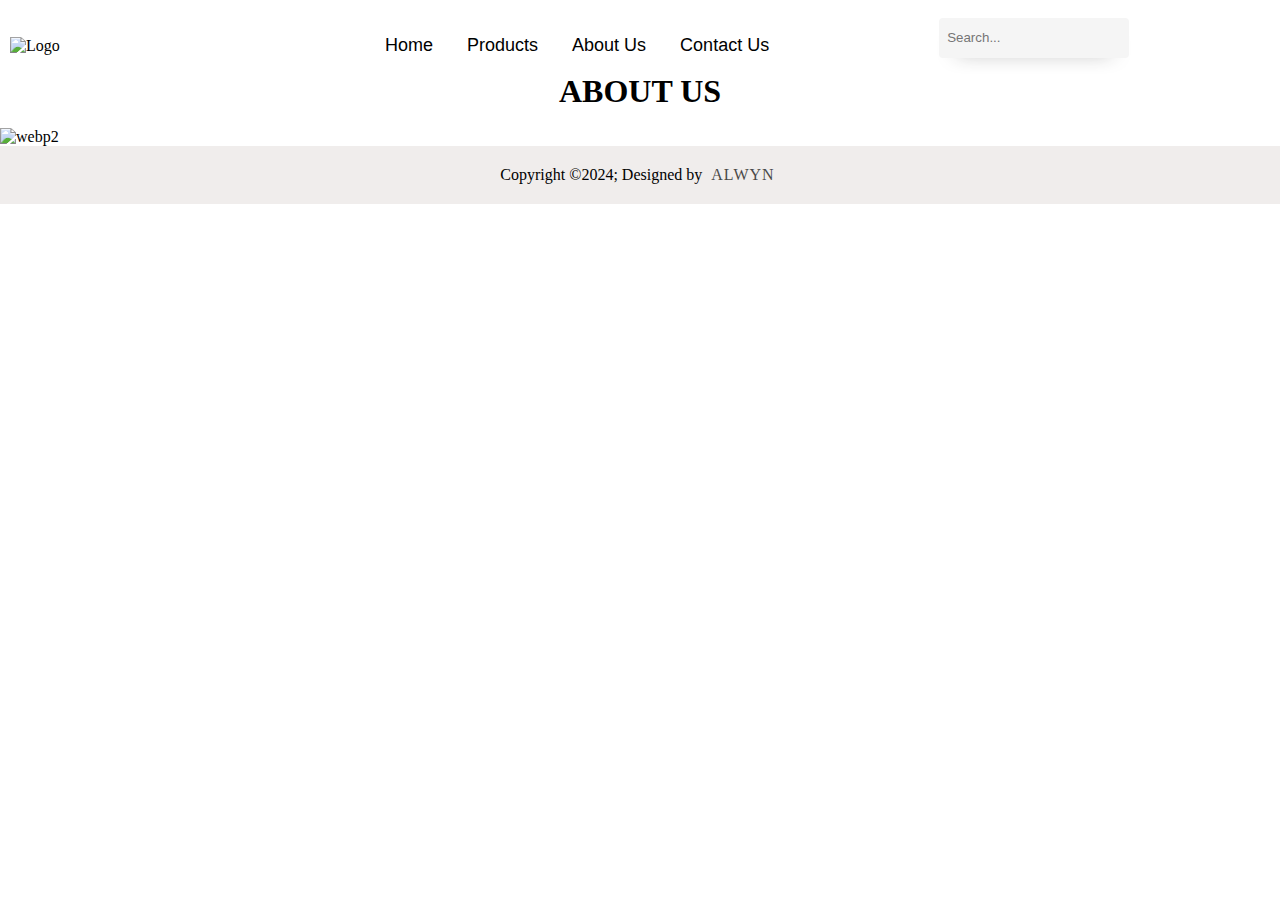
==== AboutUs.html @ 73773fb1 "Add files via upload" ====
<!DOCTYPE html>
<html lang="en">
<head> 
<meta charset="UTF-8">
<meta name="viewport" content="width=device-width, initial-scale=1.0">
<link rel="stylesheet" href="https://cdnjs.cloudflare.com/ajax/libs/font-awesome/5.15.4/css/all.min.css">
<link rel="stylesheet" href="styles.css">
<title>About Us</title> 
</head>

<body> 
<!--LOGO-->
<div class = "l">
</div><br>
<!--MENU SA TAAS-->
<nav class="links">
    <img src="rtad.png" alt="Logo">
    <ul>
        <li><a href="E_Home.html">Home</a></li>
        <li><a href="Products.html">Products</a></li>
        <li><a href="ContactUs.html">About Us</a></li>
		<li><a href="AboutUs.html">Contact Us</a></li>
    </ul>
    <input class="input" name="text" placeholder="Search..." type="search">
</nav>

<center><h1>ABOUT US</h1></center>
<br>

<img src="WEB HOME PAGE2.png" alt="webp2">

<footer>
    <div class="footerBottom">
        <p>Copyright &copy;2024; Designed by <span class="designer">ALWYN</span></p>
    </div>
</footer>

</body>
</html>
---- styles.css ----
* {
    margin: 0;
}

.links {
    display: flex;
    align-items: center;
}

.links img {
    margin: 10px 10px;
    margin-right: 275px; /* Adjust margin as needed */
    width: 100px;
    height: auto;
}


.links ul {
    list-style-type: none;
    margin: 0;
    padding: 0;
}

.links ul li {
    font-family: 'Arvo', sans-serif;
    display: inline;
    margin-right: 30px;
    font-size: 18px;
    font-weight: 800;
    cursor: pointer;
    position: relative;
    border: none;
    background: none;
    transition: color 400ms cubic-bezier(0.25, 0.8, 0.25, 1);
}

.links ul li:last-child {
    margin-right: 0;
}

.links ul li a {
    text-decoration: none;
    color: black;
    font-weight: normal;
}

.links ul li a:hover {
    color: #DCACB1;
}

.links ul li:hover::after {
    width: 100%;
    left: 0%;
}

.links ul li::after {
    content: "";
    pointer-events: none;
    left: 50%;
    bottom: -2px;
    position: absolute;
    width: 0;
    height: 2px;
    background-color: #DCACB1;
    transition: width 400ms cubic-bezier(0.25, 0.8, 0.25, 1), left 400ms cubic-bezier(0.25, 0.8, 0.25, 1);
}

.links input {
    max-width: 190px;
    background-color: #f5f5f5;
    color: #242424;
    padding: .15rem .5rem;
    min-height: 40px;
    border-radius: 4px;
    outline: none;
    border: none;
    line-height: 1.15;
    box-shadow: 0px 10px 20px -18px;
    margin-left: 170px;
}

.links input:focus {
    border-bottom: 2px solid #5b5fc7;
    border-radius: 4px 4px 2px 2px;
}

.links input:hover {
    outline: 1px solid lightgrey;
}

.first {
    background-image: url('index1.png');
    background-size: cover;
    background-position: center;
    width: 100%;
    height: 500px; /* Set the height as needed */
    display: flex;
    flex-direction: column;
    align-items: center;
    justify-content: center;
	margin: 0;
	padding: 0;
}

.first h3 {
    margin: 0px 0px; 
    color: white; /* Set text color */
    margin-right: 600px; 
    font-size: 20px; /* Set font size to make it bigger */
    text-shadow: 2px 2px 4px rgba(0, 0, 0, 0.5); /* Add shadow to h3 */
    padding: 10px; /* Add padding to ensure text doesn't touch the border */
}

.first h1 {
    margin: 10px 0;
	margin-bottom: 20px;
    margin-right: 600px; /* Adjust margin as needed */
    color: white; /* Set text color */
    font-size: 50px; /* Set font size to make it bigger */
    font-family: 'Gentium Basic', serif; /* Change font family */
    font-weight: bold;
    text-shadow: 2px 2px 4px rgba(0, 0, 0, 0.5); /* Add shadow to h1 */
}

.firstbtn {
  margin-right: 650px;
  padding: 15px 30px;
  border: none;
  background-color: rgba(255, 255, 255, 0.5); /* Adjust opacity here */
  color: black;
  font-size: 1.2rem;
  font-family: 'Nunito Sans', sans-serif; /* Change font family */
  cursor: pointer;
  border-radius: 30px;
  transition: all 0.4s ease;
  outline: none;
  position: relative;
  overflow: hidden;
  font-weight: bold;
}

.firstbtn button {
  text-decoration: none; /* Remove underline */
  color: inherit; 
  background: transparent; 
  border: none; /* Ensure button border is removed */
  cursor: pointer; /* Ensure button cursor is pointer */
}

.firstbtn::after {
  content: "";
  position: absolute;
  top: 0;
  left: 0;
  width: 100%;
  height: 100%;
  background: radial-gradient(
    circle,
    rgba(255, 255, 255, 0.25) 0%,
    rgba(255, 255, 255, 0) 70%
  );
  transform: scale(0);
  transition: transform 0.5s ease;
}

.firstbtn:hover::after {
  transform: scale(4);
}

.firstbtn:hover {
  background: #315609;
  color: white;
}

.second {
  position: relative;
  display: inline-block;
}

.second img {
	width:33%;
  height: auto;
}

.overlay {
  position: absolute;
  top: 0;
  bottom: 0;
  left: 0;
  right: 0;
  background-color: rgba(255, 255, 255, 0.9);
  transition: opacity 0.5s;
  opacity: 0;
}

.second:hover .overlay {
  opacity: 1;
}

.text {
  font-family: 'Nunito Sans', sans-serif; /* Change font family */
  color: #dcc1b0;
  font-size: 50px;
  position: absolute;
  top: 50%;
  left: 50%;
  transform: translate(-50%, -50%);
  text-align: center;
  opacity: 0;
  transition: opacity 0.5s;
}

.second:hover .text {
  opacity: 1;
}
    

.third {
    display: flex; /* Use flexbox */
    align-items: center; /* Center vertically */
}

.third-image img {
    margin: 25px 30px; /* Adjust margin as needed */
    width: 85%; /* Adjust image width */
    height: auto;
}



.third-text h6 {
    font-family: 'Nunito Sans', sans-serif;
    color: #dfb58c;
	font-size: 20px;
}

.third-text h1 {
	margin-top: -40px;
    font-size: 30px;
    font-family: 'Gentium Basic', sans-serif;
    color: #353535;
	width: 500px;
	box-sizing: border-box;
	padding-right: 50px;
	text-align: justify;
}

.third-text p {
	font-size: 15px;
	font-family: 'Nunito Sans', sans-serif;
	color: #353535;
	width: 500px;
	box-sizing: border-box;
	padding-right: 50px;
	text-align: justify;
}

.fourth {
            position: relative; /* Establish positioning context */
            width: auto; /* Adjust width as needed */
            height: 300px; /* Adjust height as needed */
            overflow: hidden; /* Hide overflowing content */
        }
        
        .fourth h1 {
            position: absolute; /* Position the h1 absolutely */
            top: 50%; /* Align h1 vertically in the middle */
            left: 50%; /* Align h1 horizontally in the middle */
            transform: translate(-50%, -50%); /* Center h1 precisely */
            margin: 0; /* Reset margin */
            font-family: 'Gentium Basic', sans-serif;
            font-size: 30px;
            color: black; /* Set text color */
            z-index: 1; /* Ensure h1 is above the img */
        }
        
        .fourth img {
            width: 100%; /* You can also use specific width like px, %, etc. */
            height: 100%; /* Adjust height as needed */
            object-fit: cover; /* Maintain aspect ratio and cover entire container */
        }

.fifth {
    display: flex; /* Use flexbox */
    align-items: center; /* Center vertically */
}

.fifth-image img {
    margin: 25px 30px; /* Adjust margin as needed */
    width: 85%; /* Adjust image width */
    height: auto;
}

.fifth-text h6 {
    font-family: 'Nunito Sans', sans-serif;
    color: #dfb58c;
	font-size: 20px;
		padding-left: 50px;
}

.fifth-text h1 {
	margin-top: -40px;
    font-size: 30px;
    font-family: 'Gentium Basic', sans-serif;
    color: #353535;
	width: 500px;
	box-sizing: border-box;
	padding-left: 50px;
	text-align: justify;
}

.fifth-text p {
	font-size: 15px;
	font-family: 'Nunito Sans', sans-serif;
	color: #353535;
	width: 500px;
	box-sizing: border-box;
	padding-left: 50px;
	text-align: justify;
}

.sixth {
        margin: 0;
        padding: 0;
        position: relative;
        width: 100%;
    }

    .sixth img {
        display: block;
        width: 100%;
        height: 50vh; 
        object-fit: cover; /* Ensure the image covers the entire container */
    }

    .sixone, .sixtwo, .sixthree {
        position: absolute;
        color: black; /* Text color */
        text-align: center;
		    font-family: 'Gentium Basic', sans-serif;
        width: calc(100% / 3); /* Divide the width into three equal parts */
        top: 70%; /* Adjust the vertical position as needed */
        transform: translateY(-50%);

    }

    .sixone {
        left: 0; /* Position the first column to the left */
    }

    .sixtwo {
        left: 33.33%; /* Position the second column in the middle */
    }

    .sixthree {
        right: 0; /* Position the third column to the right */
    }
	
.seventh {
    display: flex; /* Use flexbox */
    align-items: center; /* Center vertically */
}

.seventh-image img {
    margin: 25px 30px; /* Adjust margin as needed */
    width: 70%; /* Adjust image width */
    height: auto;
	margin-left: 150px;
}

.seventh-text h6 {
    font-family: 'Nunito Sans', sans-serif;
    color: #dfb58c;
	font-size: 20px;
		padding-left: 50px;
}

.seventh-text h1 {
	margin-top: -40px;
    font-size: 30px;
    font-family: 'Gentium Basic', sans-serif;
    color: #353535;
	width: 500px;
	box-sizing: border-box;
	padding-left: 50px;
	text-align: justify;
}

.seventh-text p {
	font-size: 15px;
	font-family: 'Nunito Sans', sans-serif;
	color: #353535;
	width: 500px;
	box-sizing: border-box;
	padding-left: 50px;
	text-align: justify;
}

/*eight*/
.sec {
    padding: 10px 5%;
}

.products {
    display: grid;
    grid-template-columns: repeat(auto-fit, minmax(300px, 1fr));
    gap: 10px; /* Reduced the gap between grid items */
}

.card1 {
    background: white;
    box-shadow: 0 10px 20px rgba(0, 0, 0, 0.2);
    border-radius: 5px;
    padding: 10px; 
    width: 195px; 
	    margin-left: 10px; /* Add margin to move the card to the right */

}

.card1 img {
    height:160px;
    width: 100%;
}

.desc1 {
    padding: 10px 20px; /* Adjusted padding */
    opacity: 0.8;
	font-size: 10px;
}

.name1 {
    font-weight: 200;
    font-size: 15px;
    color: black; /* Corrected color name */
    padding: 0 20px;
}

.box1 {
    display: flex;
    justify-content: space-between;
    align-items: center;
    padding: 10px;
}

.price1 {
    color: black;
    font-size: 15px;
    font-weight: bold;
}

.btn1 {
    font-size: 13px;
    color: black;
    padding: 10px 18px;
    font-weight: 900;
    border: 1px solid black;
    border-radius: 20px;
}

.btn1:hover {
    cursor: pointer;
    background-color: #d2bda8;
    color: white;
}

.quantity1 {
    display: flex;
    align-items: center;
}

.quantity-input {
    width: 20px;
    padding: 5px;
    margin-right: 10px;
	margin-left: 10px;
}

footer{
    background-color: #d6b8b8;
}
.footerContainer{
    width: 100%;
    padding: 70px 30px 20px ;
}
.socialIcons{
    display: flex;
    justify-content: center;
}
.socialIcons a{
    text-decoration: none;
    padding:  10px;
    background-color: white;
    margin: 10px;
    border-radius: 50%;
}
.socialIcons a i{
    font-size: 2em;
    color: black;
    opacity: 0,9;
}
/* Hover affect on social media icon */
.socialIcons a:hover{
    background-color: #111;
    transition: 0.5s;
}
.socialIcons a:hover i{
    color: white;
    transition: 0.5s;
}
.footerNav{
    margin: 30px 0;
}
.footerNav ul{
    display: flex;
    justify-content: center;
    list-style-type: none;
}
.footerNav ul li a{
    color:black;
    margin: 20px;
    text-decoration: none;
    font-size: 1.3em;
    opacity: 0.7;
    transition: 0.5s;

}
.footerNav ul li a:hover{
    opacity: 1;
}
.footerBottom{
    background-color: #f0edec;
    padding: 20px;
    text-align: center;
}
.footerBottom p{
    color: black;
}
.designer{
    opacity: 0.7;
    text-transform: uppercase;
    letter-spacing: 1px;
    font-weight: 400;
    margin: 0px 5px;
}
@media (max-width: 700px){
    .footerNav ul{
        flex-direction: column;
    } 
    .footerNav ul li{
        width:100%;
        text-align: center;
        margin: 10px;
    }
    .socialIcons a{
        padding: 8px;
        margin: 4px;
    }
}

.form-wrapper {
  display: flex;
  align-items: center;
}

.form-container {
  margin: 50px;
  width: 400px;
  background-color: rgba(0, 0, 0, 0.7); /* Adjust the alpha value (0.7 in this case) to change the opacity */
  padding: 32px 24px;
  font-size: 14px;
  font-family: inherit;
  color: white;
  border-radius: 16px;
  margin-right: 150px; /* Add margin to create space between the form container and the image */
}

.form-image {
  width: 400px; /* Adjust the width of the image as needed */
  height: auto;
}


.form-container button:active {
  scale: 0.95;
}

.form-container .form {
  display: flex;
  flex-direction: column;
  gap: 20px;
}

.form-container .form-group {
  display: flex;
  flex-direction: column;
  gap: 2px;
}

.form-container .form-group label {
  display: block;
  margin-bottom: 5px;
  color: #dcc1b0;
  font-weight: 600;
  font-size: 12px;
  font-family: 'Nunito Sans', sans-serif; /* Change font family */
}

.form-container .form-group input {
  width: 90%;
  padding: 12px 16px;
  border-radius: 8px;
  color: #fff;
  font-family: inherit;
  background-color: transparent;
  border: 1px solid white;
}

.form-container .form-group textarea {
  width: 90%;
  padding: 12px 16px;
  border-radius: 8px;
  resize: none;
  color: #fff;
  height: 96px;
  border: 1px solid white;
  background-color: transparent;
  font-family: inherit;
}

.form-container .form-group input::placeholder {
  opacity: 0.5;
}

.form-container .form-group input:focus {
  outline: none;
  border-color: #e81cff;
}

.form-container .form-group textarea:focus {
  outline: none;
  border-color: white;
}

.form-container .form-submit-btn {
  display: flex;
  align-items: flex-start;
  justify-content: center;
  align-self: flex-start;
  font-family: inherit;
  color: black;
  font-weight: 600;
  width: 40%;
  background: white;
  border: 1px solid white;
  padding: 12px 16px;
  font-size: inherit;
  gap: 8px;
  margin-top: 8px;
  cursor: pointer;
  border-radius: 6px;
}

.form-container .form-submit-btn:hover {
  background-color: #91a277;
  border-color: white;
  color: white;
  font-family: 'Nunito Sans', sans-serif; /* Change font family */

}


/* Main container */
.contact-form {
    background-color: #c2aaaa;
            color: black;
            font-family: 'Nunito Sans', sans-serif;
            padding: 50px;
            border-radius: 30px; /* Rounded corners */
            width: 70%;
            margin: 0 auto; 
}

/* Heading */
.heading {
    font-family: 'Gentium Basic', serif;
    font-size: 36px;
    margin-bottom: 20px;
}

/* Paragraph */
.para {
    font-size: 18px;
    line-height: 1.5;
    margin-bottom: 30px;
}

/* Form container */
.contactForm {
    margin-bottom: 30px;
}

/* Input fields */
.input {
    width: 100%;
    padding: 10px;
    margin-bottom: 15px;
    border: 1px solid black;
    border-radius: 5px;
}

/* Submit button */
.submit {
    background-color: black;
    color: white;
    cursor: pointer;
    transition: background-color 0.3s ease-in-out;
}

.submit:hover {
    background-color: #333;
}

/* Map container */
.map-container {
    margin-bottom: 30px;
    position: relative;
}

/* Map background */
.mapBg {
    position: absolute;
    top: 0;
    left: 0;
    width: 100%;
    height: 100%;
    background-color: #000;
    opacity: 0.5;
}

/* Map */
.map {
    position: relative;
    z-index: 1;
}

/* Social links list */
.social-links {
    display: flex;
    justify-content: center;
    list-style-type: none;
}

/* Social link item */
.social-links li {
    margin: 0 10px;
}

/* Social link icon */
.social-links li i {
    font-size: 24px;
    color: black;
    transition: color 0.3s ease-in-out;
}

/* Social link hover effect */
.social-links li i:hover {
    color: #fff;
}

/*ADD TO CART*/
body {
    margin: 0;
    padding: 0;
    width: 100%;
    overflow-x: hidden;
}

.container{
    width: 1000px;
    margin: auto;
    transition: 0.5s;
}
header{
    display: grid;
    grid-template-columns: 1fr 50px;
    margin-top: 50px;
}
header .shopping{
    position: relative;
    text-align: right;
}
header .shopping img{
    width: 40px;
}
header .shopping span{
    background: red;
    border-radius: 50%;
    display: flex;
    justify-content: center;
    align-items: center;
    color: #fff;
    position: absolute;
    top: -5px;
    left: 80%;
    padding: 3px 10px;
}
.list{
    display: grid;
    grid-template-columns: repeat(3, 1fr);
    column-gap: 20px;
    row-gap: 20px;
    margin-top: 50px;
}
.list .item{
    text-align: center;
    background-color: #DCE0E1;
    padding: 20px;
    box-shadow: 0 50px 50px #757676;
    letter-spacing: 1px;
}
.list .item img{
    width: 90%;
    height: 250px;
    object-fit: cover;
}
.list .item .title{
    font-weight: 600;
}
.list .item .price{
    margin: 10px;
}
.list .item button{
    background-color: #1C1F25;
    color: #fff;
    width: 100%;
    padding: 10px;
}
.card{
    position: fixed;
    top:0;
    left: 100%;
    width: 500px;
    background-color: #453E3B;
    height: 100vh;
    transition: 0.5s;
}
.active .card{
    left: calc(100% - 500px);
}
.active .container{
   transform: translateX(-200px);
}
.card h1{
    color: #DCACB1;
    font-weight: 100;
    margin: 0;
    padding: 0 20px;
    height: 80px;
    display: flex;
    align-items: center;
}
.card .checkOut{
    position: absolute;
    bottom: 0;
    width: 100%;
    display: grid;
    grid-template-columns: repeat(2, 1fr);

}
.card .checkOut div{
    background-color: #DCACB1;
    width: 100%;
    height: 70px;
    display: flex;
    justify-content: center;
    align-items: center;
    font-weight: bold;
    cursor: pointer;
}
.card .checkOut div:nth-child(2){
    background-color: #1C1F25;
    color: #fff;
}
.listCard li{
    display: grid;
    grid-template-columns: 100px repeat(3, 1fr);
    color: #fff;
    row-gap: 10px;
}
.listCard li div{
    display: flex;
    justify-content: center;
    align-items: center;
}
.listCard li img{
    width: 90%;
}
.listCard li button{
    background-color: #fff5;
    border: none;
}
.listCard .count{
    margin: 0 10px;
}
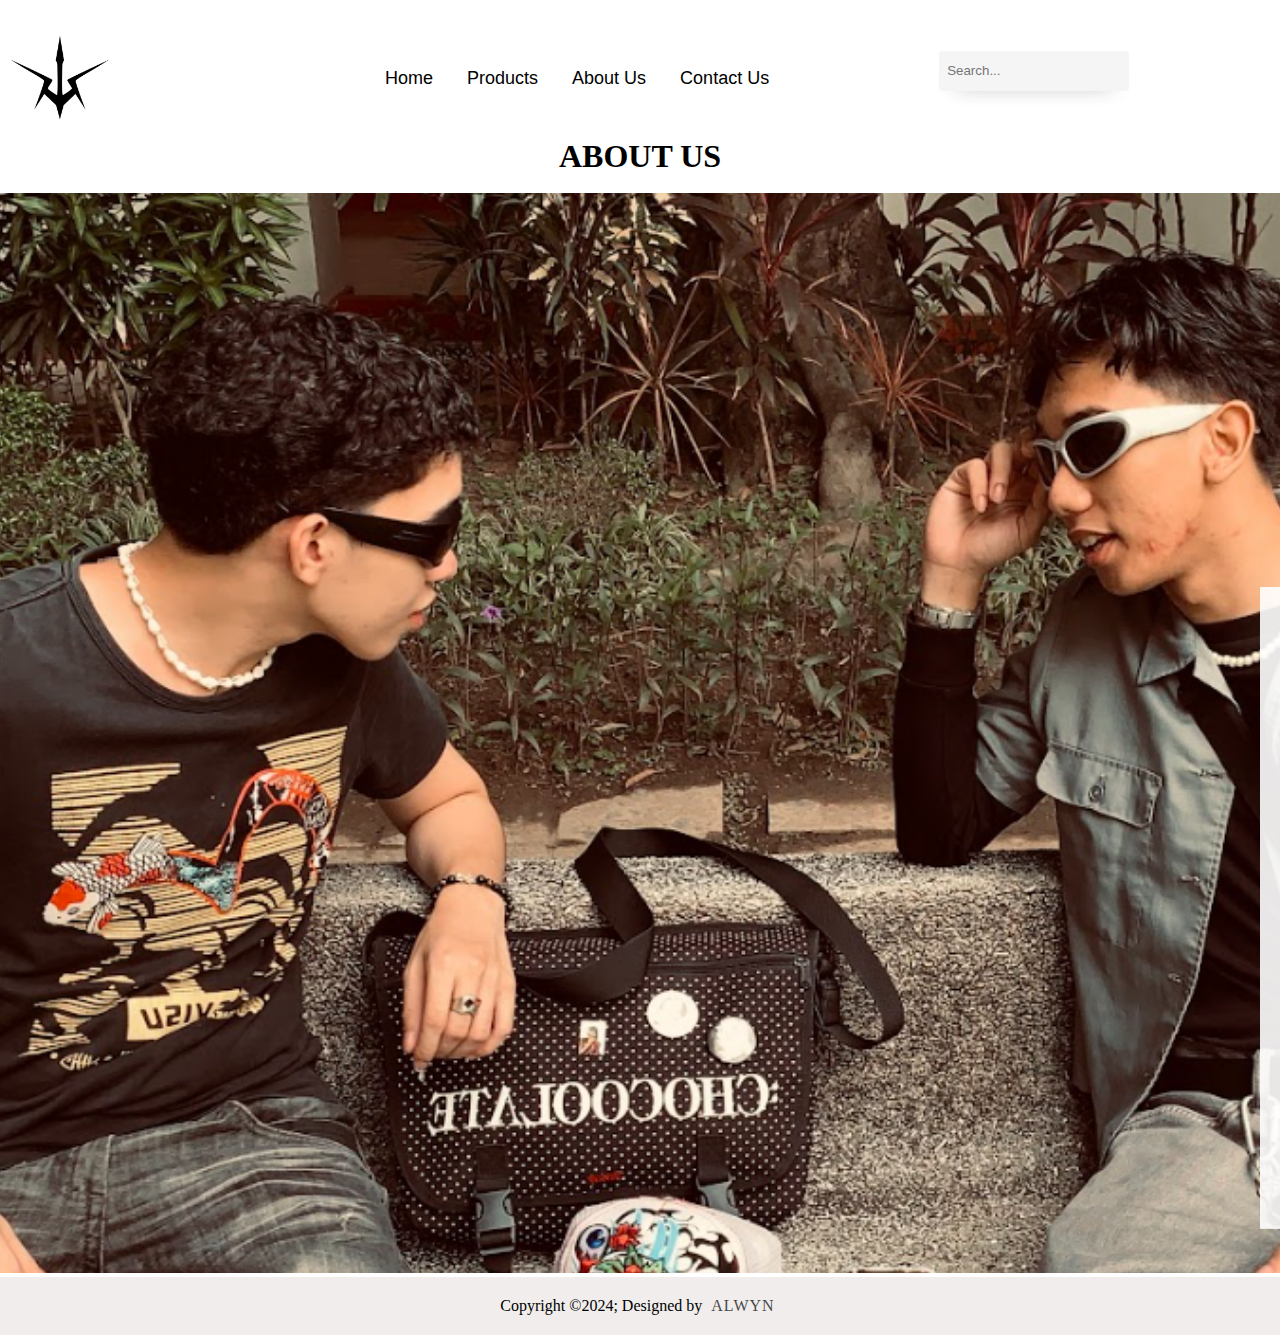
==== commit 7495caeb: "AboutUs.html" ====
--- a/AboutUs.html
+++ b/AboutUs.html
@@ -27,7 +27,7 @@
 <center><h1>ABOUT US</h1></center>
 <br>
 
-<img src="WEB HOME PAGE2.png" alt="webp2">
+<img src="WebPage2.png" alt="webp2">
 
 <footer>
     <div class="footerBottom">
@@ -36,4 +36,4 @@
 </footer>
 
 </body>
-</html>+</html>
